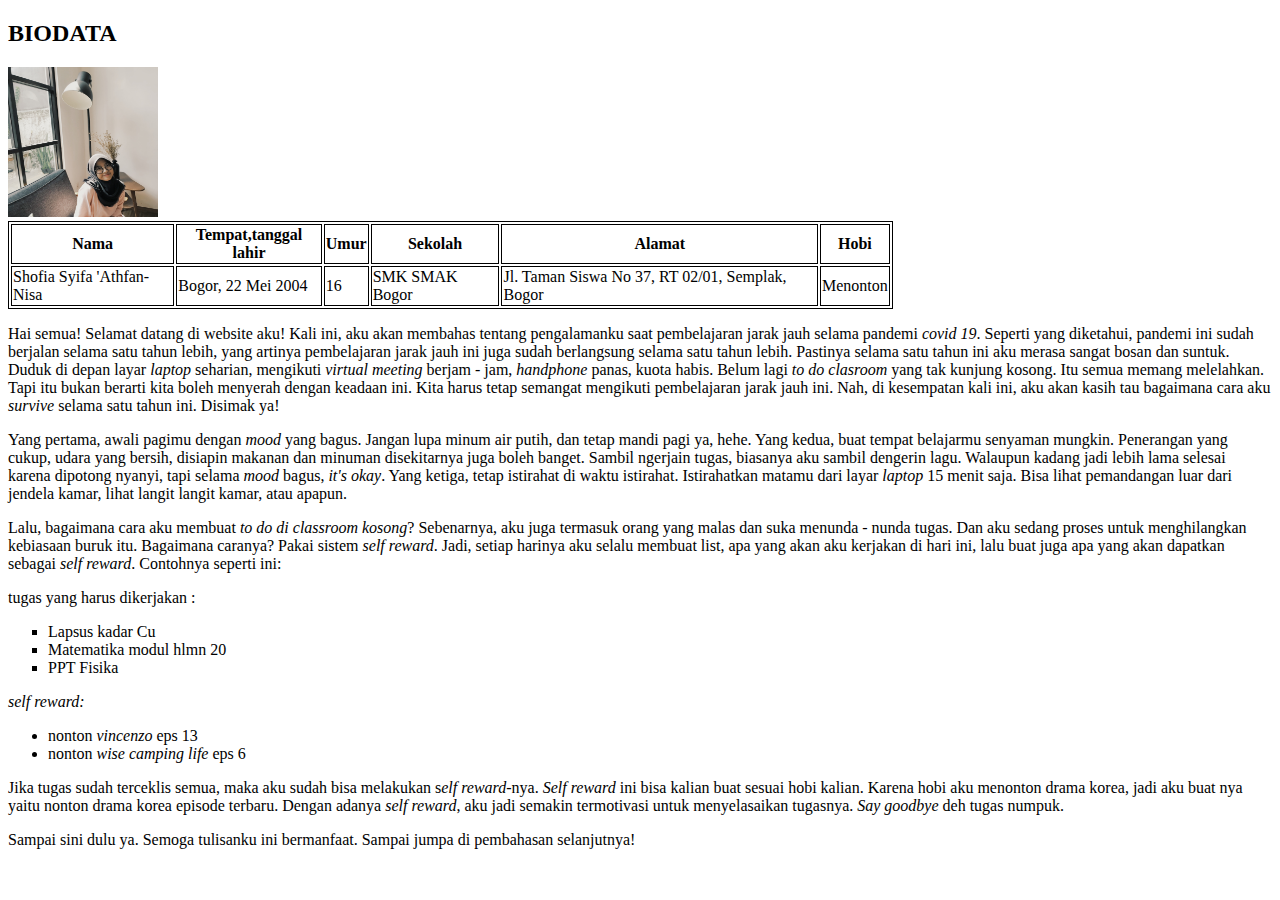
==== index.html @ b70fc034 "Add files via upload" ====
<!DOCTYPE html>
<html>
<head>
<style>
table, th, td {border: 1px solid black;}
</style>
	<title>Website Shofia Syifa 'Athfan-Nisa</title>
</head>
<body>
<h2><b>BIODATA</b></h2>

<img src="foto shofi.jpeg" alt="foto shofi" style="width:150px;height:150px;">

<table style="width:70%">
	<tr>
		<th>Nama</th>
		<th>Tempat,tanggal lahir</th>
		<th>Umur</th>
		<th>Sekolah</th>
		<th>Alamat</th>
		<th>Hobi</th>
	</tr>
	<tr>
		<td>Shofia Syifa 'Athfan-Nisa</td>
		<td>Bogor, 22 Mei 2004</td>
		<td>16</td>
		<td>SMK SMAK Bogor</td>
		<td>Jl. Taman Siswa No 37, RT 02/01, Semplak, Bogor</td>
		<td>Menonton</td>
	</tr>
</table>
<p>Hai semua! Selamat datang di website aku! Kali ini, aku akan membahas tentang pengalamanku saat pembelajaran jarak jauh selama pandemi <i>covid 19</i>. Seperti yang diketahui, pandemi ini sudah berjalan selama satu tahun lebih, yang artinya pembelajaran jarak jauh ini juga sudah berlangsung selama satu tahun lebih. Pastinya selama satu tahun ini aku merasa sangat bosan dan suntuk. Duduk di depan layar <i>laptop</i> seharian, mengikuti <i>virtual meeting</i> berjam - jam, <i>handphone</i> panas, kuota habis. Belum lagi <i>to do clasroom</i> yang tak kunjung kosong. Itu semua memang melelahkan. Tapi itu bukan berarti kita boleh menyerah dengan keadaan ini. Kita harus tetap semangat mengikuti pembelajaran jarak jauh ini. Nah, di kesempatan kali ini, aku akan kasih tau bagaimana cara aku <i>survive</i> selama satu tahun ini. Disimak ya!</p>
<p>Yang pertama, awali pagimu dengan <i>mood</i> yang bagus. Jangan lupa minum air putih, dan tetap mandi pagi ya, hehe. Yang kedua, buat tempat belajarmu senyaman mungkin. Penerangan yang cukup, udara yang bersih, disiapin makanan dan minuman disekitarnya juga boleh banget. Sambil ngerjain tugas, biasanya aku sambil dengerin lagu. Walaupun kadang jadi lebih lama selesai karena dipotong nyanyi, tapi selama <i>mood</i> bagus, <i>it's okay</i>. Yang ketiga, tetap istirahat di waktu istirahat. Istirahatkan matamu dari layar <i>laptop</i> 15 menit saja. Bisa lihat pemandangan luar dari jendela kamar, lihat langit langit kamar, atau apapun.</p>
<p>Lalu, bagaimana cara aku membuat <i>to do di classroom kosong</i>? Sebenarnya, aku juga termasuk orang yang malas dan suka menunda - nunda tugas. Dan aku sedang proses untuk menghilangkan kebiasaan buruk itu. Bagaimana caranya? Pakai sistem <i>self reward</i>. Jadi, setiap harinya aku selalu membuat list, apa yang akan aku kerjakan di hari ini, lalu buat juga apa yang akan dapatkan sebagai <i>self reward</i>. Contohnya seperti ini:</p> 
<p>tugas yang harus dikerjakan :</p>
<ul style="list-style-type:square;">
	<li>Lapsus kadar Cu</li>
	<li>Matematika modul hlmn 20</li>
	<li>PPT Fisika</li>
</ul>
<p><i>self reward:</i></p>
<ul>
	<li>nonton <i>vincenzo</i> eps 13</li>
	<li>nonton <i>wise camping life</i> eps 6</li>
</ul>
<p>Jika tugas sudah terceklis semua, maka aku sudah bisa melakukan s<i>elf reward</i>-nya. <i>Self reward</i> ini bisa kalian buat sesuai hobi kalian. Karena hobi aku menonton drama korea, jadi aku buat <self reward</i>nya yaitu nonton drama korea episode terbaru. Dengan adanya <i>self reward</i>, aku jadi semakin termotivasi untuk menyelasaikan tugasnya. <i>Say goodbye</i> deh tugas numpuk.</p>
<p>Sampai sini dulu ya. Semoga tulisanku ini bermanfaat. Sampai jumpa di pembahasan selanjutnya!</p>
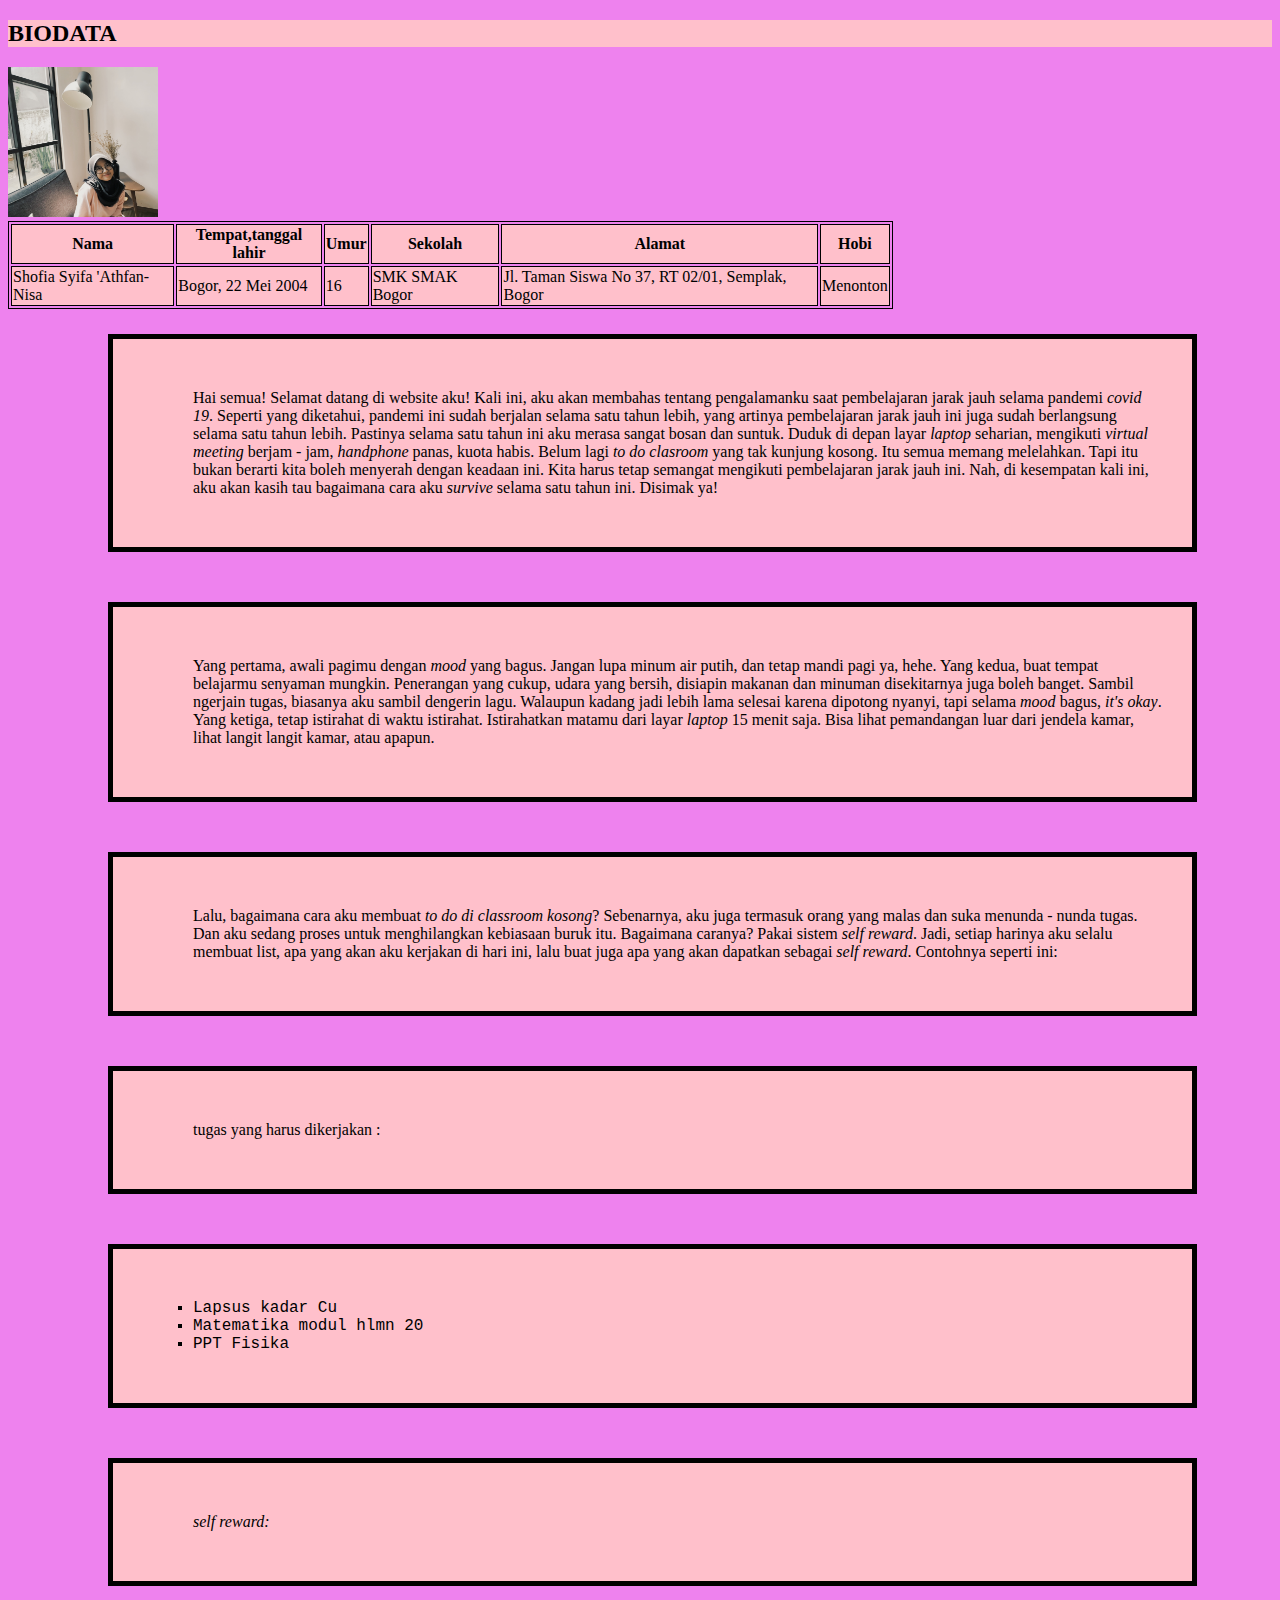
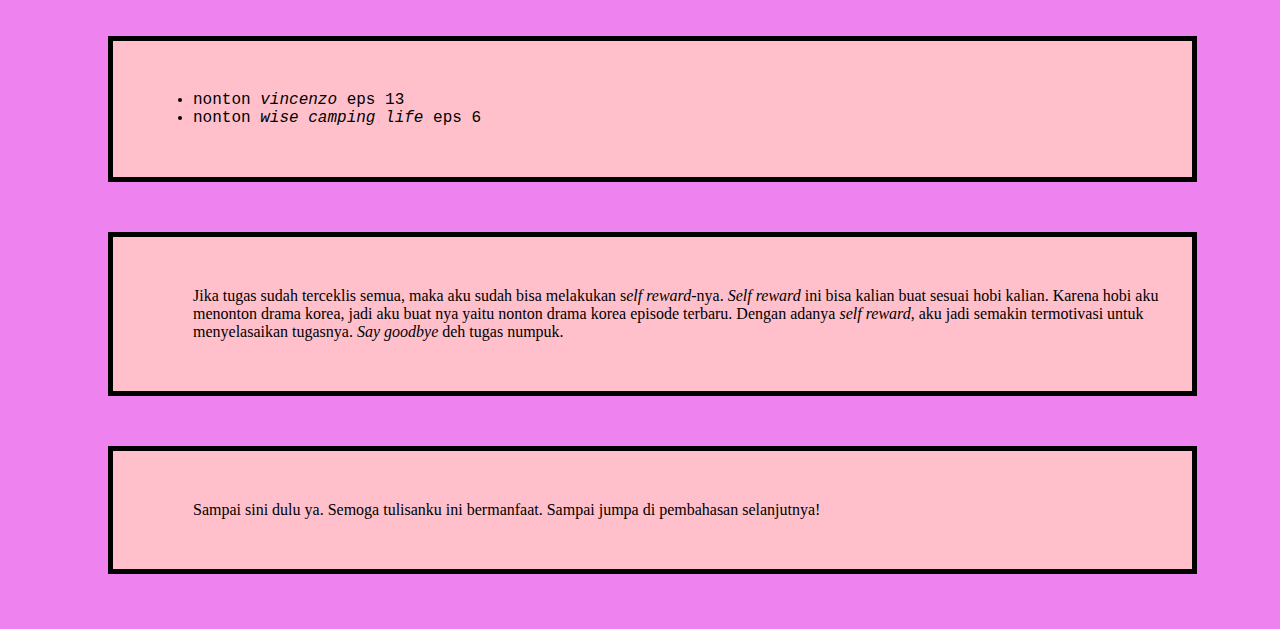
==== commit a894953f: "Add files via upload" ====
--- a/index.html
+++ b/index.html
@@ -1,6 +1,8 @@
 <!DOCTYPE html>
 <html>
 <head>
+	<link rel="stylesheet" href="style.css">
+</head>
 <style>
 table, th, td {border: 1px solid black;}
 </style>
--- a/style.css
+++ b/style.css
@@ -0,0 +1,45 @@
+body {
+	background-color: violet;
+}
+h2{
+	background-color: pink;
+}
+tr {
+	background-color: pink;
+}
+h2 {
+	font-family: "Copperplate", Fantasy
+}
+p {
+	font-family: "Papyrus", Fantasy
+}
+ul {
+	font-family: "Monaco", Monospace
+}
+p {
+	margin-top: 25px;
+	margin-bottom: 50px;
+	margin-right: 75px;
+	margin-left:100px;
+	background-color: pink;
+}
+p {
+	border: 5px solid black;
+	padding-top: 50px;
+	padding-right: 30px;
+	padding-bottom: 50px;
+	padding-left: 80px;
+}
+ul {
+	margin-top: 25px;
+	margin-bottom: 50px;
+	margin-right: 75px;
+	margin-left:100px;
+	background-color: pink;
+}
+ul {
+	border: 5px solid black;
+	padding-top: 50px;
+	padding-right: 30px;
+	padding-bottom: 50px;
+	padding-left: 80px;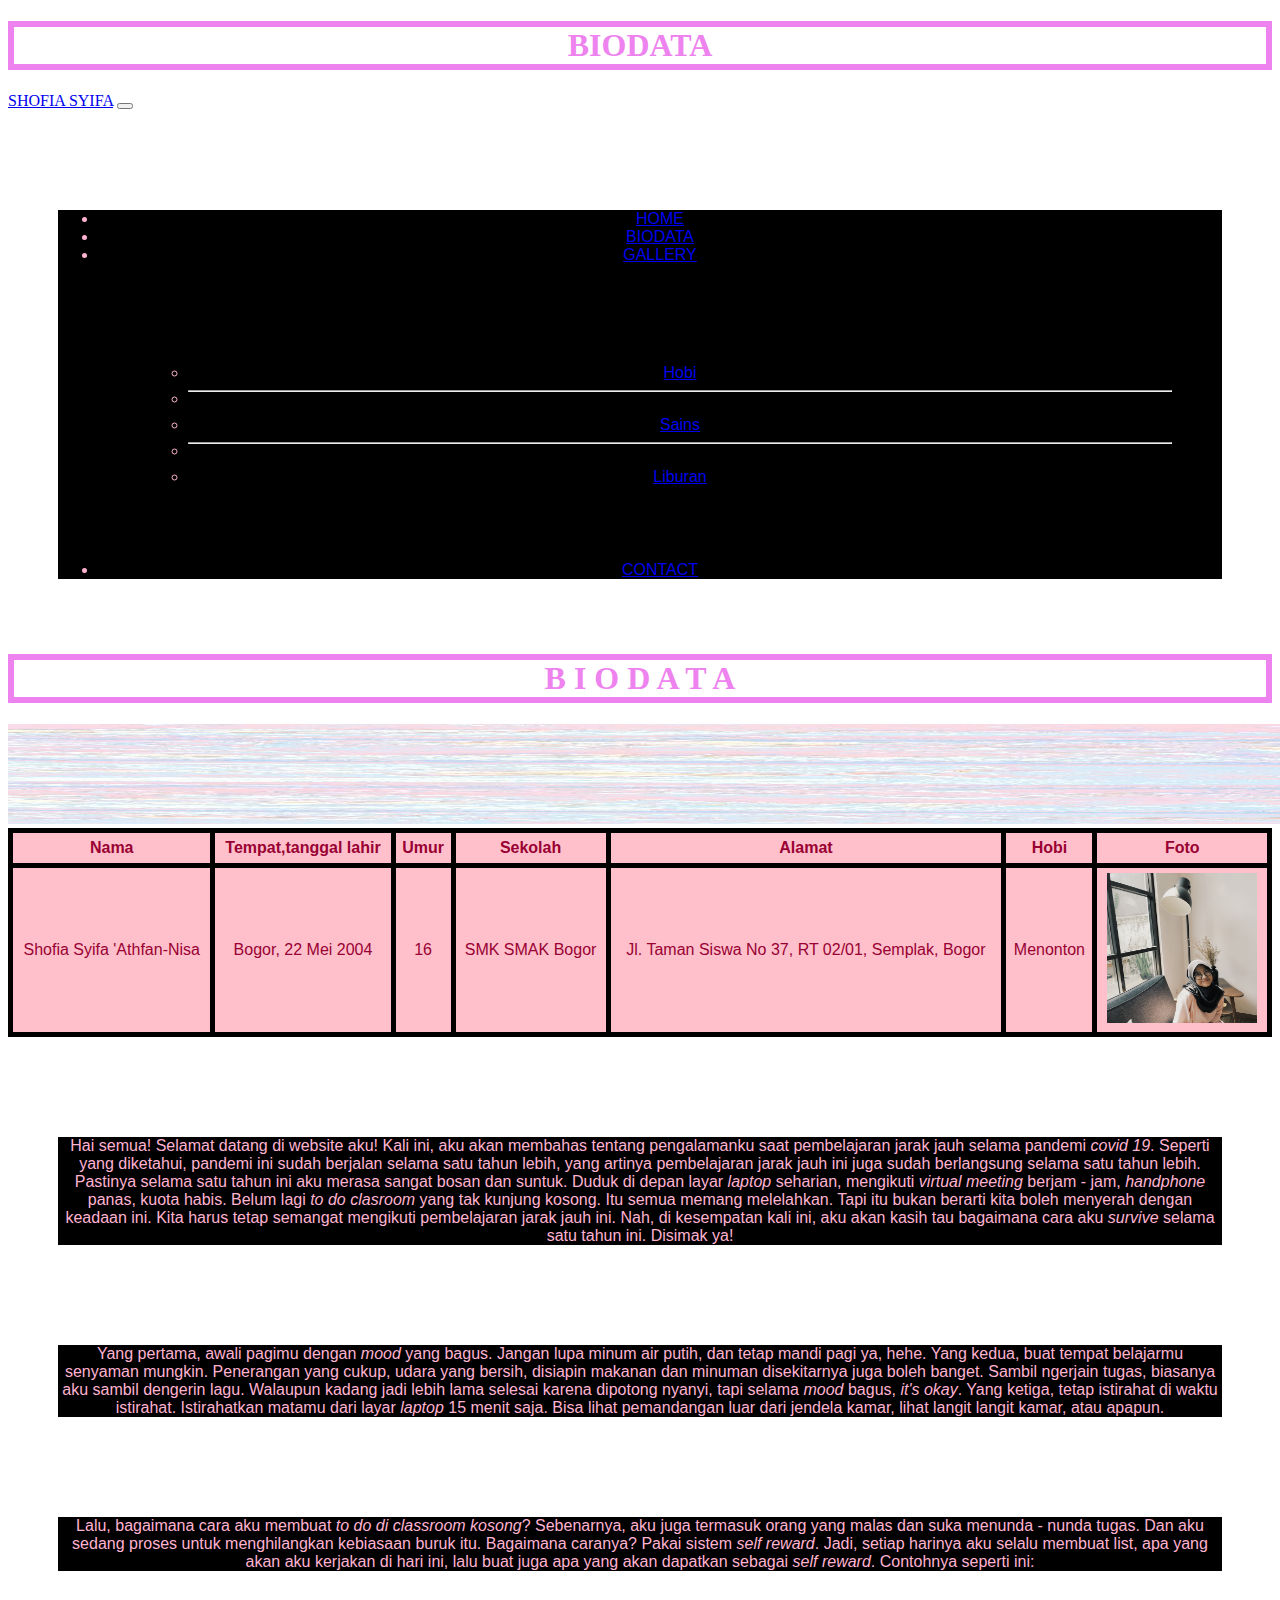
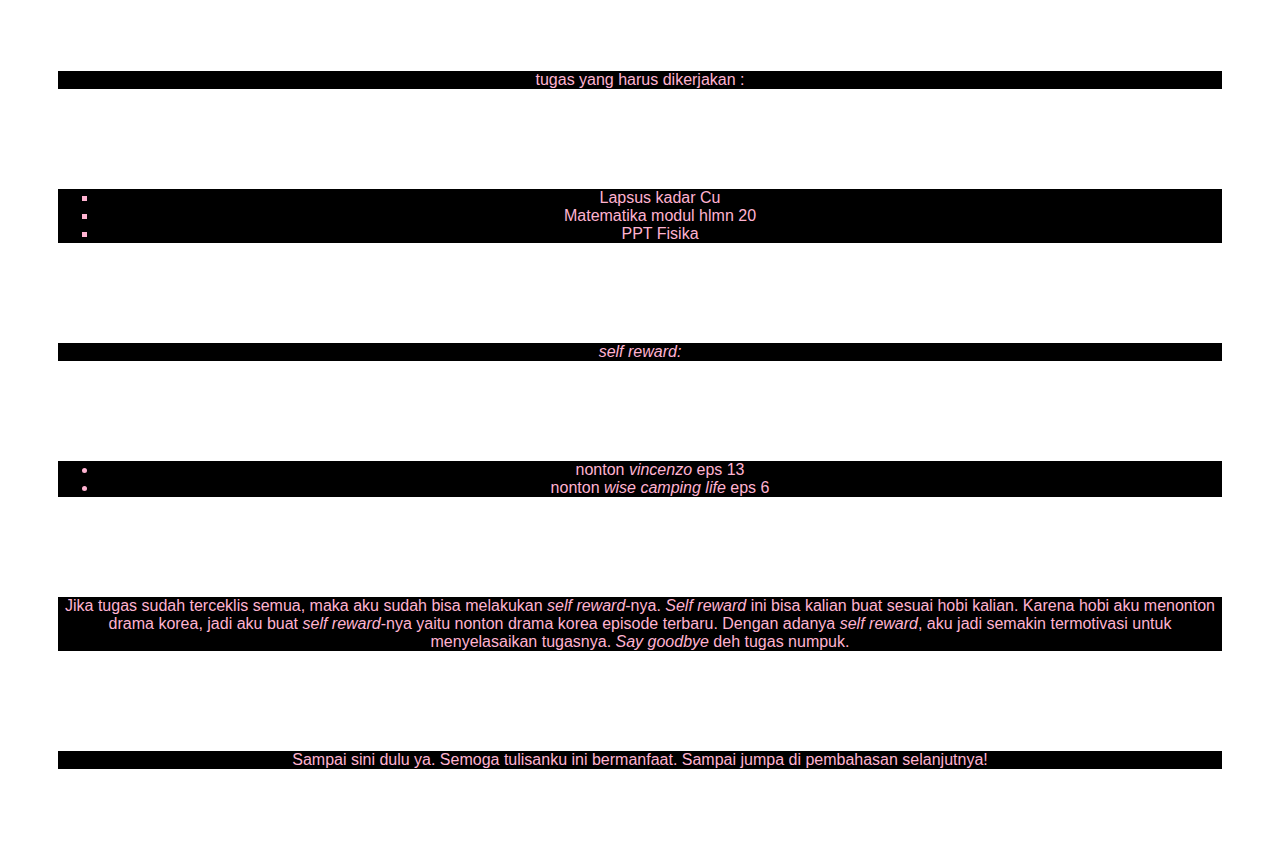
==== commit 81f99db9: "Add files via upload" ====
--- a/index.html
+++ b/index.html
@@ -1,49 +1,104 @@
-<!DOCTYPE html>
-<html>
-<head>
-	<link rel="stylesheet" href="style.css">
-</head>
-<style>
-table, th, td {border: 1px solid black;}
-</style>
-	<title>Website Shofia Syifa 'Athfan-Nisa</title>
-</head>
-<body>
-<h2><b>BIODATA</b></h2>
-
-<img src="foto shofi.jpeg" alt="foto shofi" style="width:150px;height:150px;">
-
-<table style="width:70%">
-	<tr>
-		<th>Nama</th>
-		<th>Tempat,tanggal lahir</th>
-		<th>Umur</th>
-		<th>Sekolah</th>
-		<th>Alamat</th>
-		<th>Hobi</th>
-	</tr>
-	<tr>
-		<td>Shofia Syifa 'Athfan-Nisa</td>
-		<td>Bogor, 22 Mei 2004</td>
-		<td>16</td>
-		<td>SMK SMAK Bogor</td>
-		<td>Jl. Taman Siswa No 37, RT 02/01, Semplak, Bogor</td>
-		<td>Menonton</td>
-	</tr>
+<!doctype html>
+<html lang="en">
+  <head>
+    <link rel="stylesheet" href="style.css">
+    <!-- Bootstrap CSS -->
+    <link href="https://cdn.jsdelivr.net/npm/bootstrap@5.0.1/dist/css/bootstrap.min.css" rel="stylesheet" integrity="sha384-+0n0xVW2eSR5OomGNYDnhzAbDsOXxcvSN1TPprVMTNDbiYZCxYbOOl7+AMvyTG2x" crossorigin="anonymous">
+    <title>Website Shofi</title>
+  </head>
+<body id="page-top">
+  <h1><b>BIODATA</b></h1>
+  <nav class="navbar navbar-expand-lg navbar-dark bg-dark fixed-top" id="mainNav">
+    <div class="container">
+        <a class="navbar-brand" href="#">SHOFIA SYIFA</a>
+        <button class="navbar-toggler navbar-toggler-right" type="button" data-toggle="collapse" data-target="#navbarNav" aria-controls="navbarNav" aria-expanded="false" aria-label="Toggle navigation">
+            <span class="navbar-toggler-icon"></span>
+        </button>
+        <div class="collapse navbar-collapse" id="navbarNav">
+         <ul class="navbar-nav ml-auto">
+          <li class="nav-item active">
+            <a class="nav-link js-scroll-trigger" aria-current="page" href="#home">HOME</a>
+          </li>
+          <li class="nav-item">
+            <a class="nav-link js-scroll-trigger" href="#biodata">BIODATA</a>
+          </li>
+          <li class="nav-item dropdown">
+            <a class="nav-link dropdown-toggle" href="#gallery" id="navbarDropdown" role="button" data-bs-toggle="dropdown" aria-expanded="false">
+            GALLERY
+            </a>
+            <ul class="dropdown-menu" aria-labelledby="navbarDropdown">
+              <li><a class="dropdown-item" href="#">Hobi</a></li>
+              <li><hr class="dropdown-divider"></li>
+              <li><a class="dropdown-item" href="#">Sains</a></li>
+              <li><hr class="dropdown-divider"></li>
+              <li><a class="dropdown-item" href="#">Liburan</a></li>
+            </ul>
+          </li>
+            <li class="nav-item">
+              <a class="nav-link js-scroll-trigger" href="#contact">CONTACT</a>
+            </li>
+        </ul>
+      </div>
+    </div>
+  </nav>
+    <style>
+    table, th, td {
+      border: 5px solid black;
+      border-collapse: collapse;}
+    th, td{
+      padding: 5px;
+    }
+    table, th, td {text-align: center;}
+    </style>
+    <h1> B I O D A T A </h1>
+    <img src="pink pattern.jpg" alt="pink pattern" style="width:1350px;height:100px;">
+<table style="width: 100%">
+  <tr>
+    <th>Nama</th>
+    <th>Tempat,tanggal lahir</th>
+    <th>Umur</th>
+    <th>Sekolah</th>
+    <th>Alamat</th>
+    <th>Hobi</th>
+    <th>Foto</th>
+  </tr>
+  <tr>
+    <td>Shofia Syifa 'Athfan-Nisa</td>
+    <td>Bogor, 22 Mei 2004</td>
+    <td>16</td>
+    <td>SMK SMAK Bogor</td>
+    <td>Jl. Taman Siswa No 37, RT 02/01, Semplak, Bogor</td>
+    <td>Menonton</td>
+    <td>  <img src="foto shofi.jpeg" alt="foto shofi" style="width:150px;height:150px;"> </td>
+  </tr>
 </table>
 <p>Hai semua! Selamat datang di website aku! Kali ini, aku akan membahas tentang pengalamanku saat pembelajaran jarak jauh selama pandemi <i>covid 19</i>. Seperti yang diketahui, pandemi ini sudah berjalan selama satu tahun lebih, yang artinya pembelajaran jarak jauh ini juga sudah berlangsung selama satu tahun lebih. Pastinya selama satu tahun ini aku merasa sangat bosan dan suntuk. Duduk di depan layar <i>laptop</i> seharian, mengikuti <i>virtual meeting</i> berjam - jam, <i>handphone</i> panas, kuota habis. Belum lagi <i>to do clasroom</i> yang tak kunjung kosong. Itu semua memang melelahkan. Tapi itu bukan berarti kita boleh menyerah dengan keadaan ini. Kita harus tetap semangat mengikuti pembelajaran jarak jauh ini. Nah, di kesempatan kali ini, aku akan kasih tau bagaimana cara aku <i>survive</i> selama satu tahun ini. Disimak ya!</p>
 <p>Yang pertama, awali pagimu dengan <i>mood</i> yang bagus. Jangan lupa minum air putih, dan tetap mandi pagi ya, hehe. Yang kedua, buat tempat belajarmu senyaman mungkin. Penerangan yang cukup, udara yang bersih, disiapin makanan dan minuman disekitarnya juga boleh banget. Sambil ngerjain tugas, biasanya aku sambil dengerin lagu. Walaupun kadang jadi lebih lama selesai karena dipotong nyanyi, tapi selama <i>mood</i> bagus, <i>it's okay</i>. Yang ketiga, tetap istirahat di waktu istirahat. Istirahatkan matamu dari layar <i>laptop</i> 15 menit saja. Bisa lihat pemandangan luar dari jendela kamar, lihat langit langit kamar, atau apapun.</p>
 <p>Lalu, bagaimana cara aku membuat <i>to do di classroom kosong</i>? Sebenarnya, aku juga termasuk orang yang malas dan suka menunda - nunda tugas. Dan aku sedang proses untuk menghilangkan kebiasaan buruk itu. Bagaimana caranya? Pakai sistem <i>self reward</i>. Jadi, setiap harinya aku selalu membuat list, apa yang akan aku kerjakan di hari ini, lalu buat juga apa yang akan dapatkan sebagai <i>self reward</i>. Contohnya seperti ini:</p> 
 <p>tugas yang harus dikerjakan :</p>
 <ul style="list-style-type:square;">
-	<li>Lapsus kadar Cu</li>
-	<li>Matematika modul hlmn 20</li>
-	<li>PPT Fisika</li>
+  <li>Lapsus kadar Cu</li>
+  <li>Matematika modul hlmn 20</li>
+  <li>PPT Fisika</li>
 </ul>
 <p><i>self reward:</i></p>
 <ul>
-	<li>nonton <i>vincenzo</i> eps 13</li>
-	<li>nonton <i>wise camping life</i> eps 6</li>
+  <li>nonton <i>vincenzo</i> eps 13</li>
+  <li>nonton <i>wise camping life</i> eps 6</li>
 </ul>
-<p>Jika tugas sudah terceklis semua, maka aku sudah bisa melakukan s<i>elf reward</i>-nya. <i>Self reward</i> ini bisa kalian buat sesuai hobi kalian. Karena hobi aku menonton drama korea, jadi aku buat <self reward</i>nya yaitu nonton drama korea episode terbaru. Dengan adanya <i>self reward</i>, aku jadi semakin termotivasi untuk menyelasaikan tugasnya. <i>Say goodbye</i> deh tugas numpuk.</p>
-<p>Sampai sini dulu ya. Semoga tulisanku ini bermanfaat. Sampai jumpa di pembahasan selanjutnya!</p>+<p>Jika tugas sudah terceklis semua, maka aku sudah bisa melakukan <i>self reward</i>-nya. <i>Self reward</i> ini bisa kalian buat sesuai hobi kalian. Karena hobi aku menonton drama korea, jadi aku buat <i>self reward</i>-nya yaitu nonton drama korea episode terbaru. Dengan adanya <i>self reward</i>, aku jadi semakin termotivasi untuk menyelasaikan tugasnya. <i>Say goodbye</i> deh tugas numpuk.</p>
+<p>Sampai sini dulu ya. Semoga tulisanku ini bermanfaat. Sampai jumpa di pembahasan selanjutnya!</p>
+
+
+    <!-- Optional JavaScript; choose one of the two! -->
+
+    <!-- Option 1: Bootstrap Bundle with Popper -->
+    <script src="https://cdn.jsdelivr.net/npm/bootstrap@5.0.1/dist/js/bootstrap.bundle.min.js" integrity="sha384-gtEjrD/SeCtmISkJkNUaaKMoLD0//ElJ19smozuHV6z3Iehds+3Ulb9Bn9Plx0x4" crossorigin="anonymous"></script>
+
+    <!-- Option 2: Separate Popper and Bootstrap JS -->
+    <!--
+    <script src="https://cdn.jsdelivr.net/npm/@popperjs/core@2.9.2/dist/umd/popper.min.js" integrity="sha384-IQsoLXl5PILFhosVNubq5LC7Qb9DXgDA9i+tQ8Zj3iwWAwPtgFTxbJ8NT4GN1R8p" crossorigin="anonymous"></script>
+    <script src="https://cdn.jsdelivr.net/npm/bootstrap@5.0.1/dist/js/bootstrap.min.js" integrity="sha384-Atwg2Pkwv9vp0ygtn1JAojH0nYbwNJLPhwyoVbhoPwBhjQPR5VtM2+xf0Uwh9KtT" crossorigin="anonymous"></script>
+    -->
+  </body>
+</html>--- a/style.css
+++ b/style.css
@@ -1,45 +1,28 @@
-body {
-	background-color: violet;
-}
-h2{
-	background-color: pink;
-}
-tr {
-	background-color: pink;
-}
-h2 {
-	font-family: "Copperplate", Fantasy
-}
-p {
-	font-family: "Papyrus", Fantasy
-}
-ul {
-	font-family: "Monaco", Monospace
-}
-p {
-	margin-top: 25px;
-	margin-bottom: 50px;
-	margin-right: 75px;
-	margin-left:100px;
-	background-color: pink;
-}
-p {
-	border: 5px solid black;
-	padding-top: 50px;
-	padding-right: 30px;
-	padding-bottom: 50px;
-	padding-left: 80px;
-}
-ul {
-	margin-top: 25px;
-	margin-bottom: 50px;
-	margin-right: 75px;
-	margin-left:100px;
-	background-color: pink;
-}
-ul {
-	border: 5px solid black;
-	padding-top: 50px;
-	padding-right: 30px;
-	padding-bottom: 50px;
-	padding-left: 80px;+h1 {text-align: center;
+	border: 6px solid;
+	color : violet;}
+p {color : #ffb3d1;
+	text-align: center;}
+tr {color : #990033;
+	text-align: center;
+	border: 2px solid}
+ul {color : #ffb3d1;
+	text-align: center;}
+ul	{border-left: : 10px solid pink;
+	background-color : black;}
+tr {background-color: pink;}
+p {background-color: black}
+p {margin-top: 100px;
+	margin-right: 50px;
+	margin-left: 50px;
+	margin-bottom: 75px;}
+ul {margin-top: 100px;
+	margin-right: 50px;
+	margin-left: 50px;
+	margin-bottom: 75px;}
+h1 {font-family: Copperplate, Papyrus, fantasy;}
+p {font-family: "Trebuchet MS", Helvetica, sans-serif;}
+ul {font-family: "Trebuchet MS", Helvetica, sans-serif;}
+tr {font-family: "Trebuchet MS", Helvetica, sans-serif;}
+table {width: 50%}
+th {height: 20px;}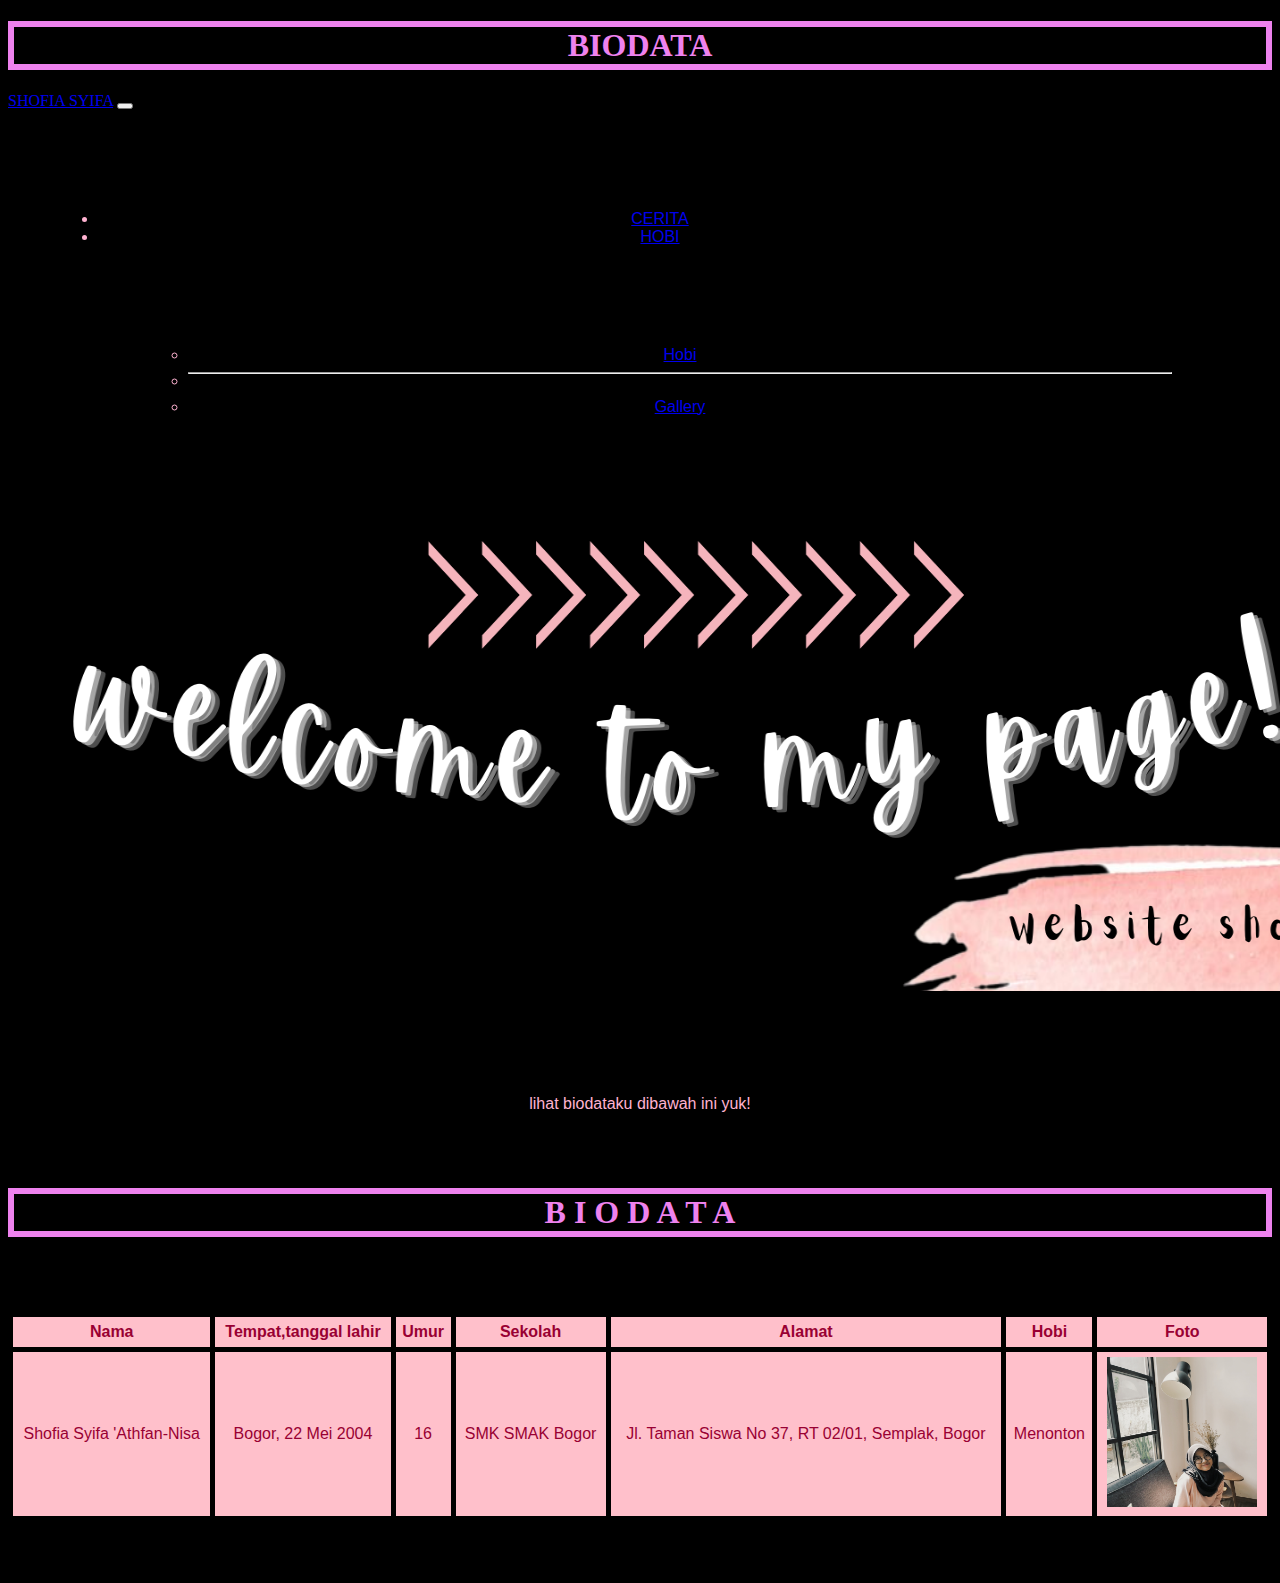
==== commit 41162fb1: "Add files via upload" ====
--- a/index.html
+++ b/index.html
@@ -17,26 +17,18 @@
         <div class="collapse navbar-collapse" id="navbarNav">
          <ul class="navbar-nav ml-auto">
           <li class="nav-item active">
-            <a class="nav-link js-scroll-trigger" aria-current="page" href="#home">HOME</a>
-          </li>
-          <li class="nav-item">
-            <a class="nav-link js-scroll-trigger" href="#biodata">BIODATA</a>
+            <a class="nav-link js-scroll-trigger" aria-current="page" href="cerita.html">CERITA</a>
           </li>
           <li class="nav-item dropdown">
-            <a class="nav-link dropdown-toggle" href="#gallery" id="navbarDropdown" role="button" data-bs-toggle="dropdown" aria-expanded="false">
-            GALLERY
+            <a class="nav-link dropdown-toggle" href="#hobi" id="navbarDropdown" role="button" data-bs-toggle="dropdown" aria-expanded="false">
+            HOBI
             </a>
             <ul class="dropdown-menu" aria-labelledby="navbarDropdown">
-              <li><a class="dropdown-item" href="#">Hobi</a></li>
+              <li><a class="dropdown-item" href="index2.html">Hobi</a></li>
               <li><hr class="dropdown-divider"></li>
-              <li><a class="dropdown-item" href="#">Sains</a></li>
-              <li><hr class="dropdown-divider"></li>
-              <li><a class="dropdown-item" href="#">Liburan</a></li>
+              <li><a class="dropdown-item" href="fotogallery.html">Gallery</a></li>
             </ul>
           </li>
-            <li class="nav-item">
-              <a class="nav-link js-scroll-trigger" href="#contact">CONTACT</a>
-            </li>
         </ul>
       </div>
     </div>
@@ -49,9 +41,13 @@
       padding: 5px;
     }
     table, th, td {text-align: center;}
+    body {background-color: black}
     </style>
+    <img src="welcome to my page!.png" alt="header" style="width: 1340px; height: 500px">
+    <p> lihat biodataku dibawah ini yuk!</p>
     <h1> B I O D A T A </h1>
-    <img src="pink pattern.jpg" alt="pink pattern" style="width:1350px;height:100px;">
+</br></br></br>
+    
 <table style="width: 100%">
   <tr>
     <th>Nama</th>
@@ -72,22 +68,8 @@
     <td>  <img src="foto shofi.jpeg" alt="foto shofi" style="width:150px;height:150px;"> </td>
   </tr>
 </table>
-<p>Hai semua! Selamat datang di website aku! Kali ini, aku akan membahas tentang pengalamanku saat pembelajaran jarak jauh selama pandemi <i>covid 19</i>. Seperti yang diketahui, pandemi ini sudah berjalan selama satu tahun lebih, yang artinya pembelajaran jarak jauh ini juga sudah berlangsung selama satu tahun lebih. Pastinya selama satu tahun ini aku merasa sangat bosan dan suntuk. Duduk di depan layar <i>laptop</i> seharian, mengikuti <i>virtual meeting</i> berjam - jam, <i>handphone</i> panas, kuota habis. Belum lagi <i>to do clasroom</i> yang tak kunjung kosong. Itu semua memang melelahkan. Tapi itu bukan berarti kita boleh menyerah dengan keadaan ini. Kita harus tetap semangat mengikuti pembelajaran jarak jauh ini. Nah, di kesempatan kali ini, aku akan kasih tau bagaimana cara aku <i>survive</i> selama satu tahun ini. Disimak ya!</p>
-<p>Yang pertama, awali pagimu dengan <i>mood</i> yang bagus. Jangan lupa minum air putih, dan tetap mandi pagi ya, hehe. Yang kedua, buat tempat belajarmu senyaman mungkin. Penerangan yang cukup, udara yang bersih, disiapin makanan dan minuman disekitarnya juga boleh banget. Sambil ngerjain tugas, biasanya aku sambil dengerin lagu. Walaupun kadang jadi lebih lama selesai karena dipotong nyanyi, tapi selama <i>mood</i> bagus, <i>it's okay</i>. Yang ketiga, tetap istirahat di waktu istirahat. Istirahatkan matamu dari layar <i>laptop</i> 15 menit saja. Bisa lihat pemandangan luar dari jendela kamar, lihat langit langit kamar, atau apapun.</p>
-<p>Lalu, bagaimana cara aku membuat <i>to do di classroom kosong</i>? Sebenarnya, aku juga termasuk orang yang malas dan suka menunda - nunda tugas. Dan aku sedang proses untuk menghilangkan kebiasaan buruk itu. Bagaimana caranya? Pakai sistem <i>self reward</i>. Jadi, setiap harinya aku selalu membuat list, apa yang akan aku kerjakan di hari ini, lalu buat juga apa yang akan dapatkan sebagai <i>self reward</i>. Contohnya seperti ini:</p> 
-<p>tugas yang harus dikerjakan :</p>
-<ul style="list-style-type:square;">
-  <li>Lapsus kadar Cu</li>
-  <li>Matematika modul hlmn 20</li>
-  <li>PPT Fisika</li>
-</ul>
-<p><i>self reward:</i></p>
-<ul>
-  <li>nonton <i>vincenzo</i> eps 13</li>
-  <li>nonton <i>wise camping life</i> eps 6</li>
-</ul>
-<p>Jika tugas sudah terceklis semua, maka aku sudah bisa melakukan <i>self reward</i>-nya. <i>Self reward</i> ini bisa kalian buat sesuai hobi kalian. Karena hobi aku menonton drama korea, jadi aku buat <i>self reward</i>-nya yaitu nonton drama korea episode terbaru. Dengan adanya <i>self reward</i>, aku jadi semakin termotivasi untuk menyelasaikan tugasnya. <i>Say goodbye</i> deh tugas numpuk.</p>
-<p>Sampai sini dulu ya. Semoga tulisanku ini bermanfaat. Sampai jumpa di pembahasan selanjutnya!</p>
+</br></br></br>
+
 
 
     <!-- Optional JavaScript; choose one of the two! -->
--- a/style.css
+++ b/style.css
@@ -1,3 +1,4 @@
+
 h1 {text-align: center;
 	border: 6px solid;
 	color : violet;}
@@ -11,7 +12,6 @@
 ul	{border-left: : 10px solid pink;
 	background-color : black;}
 tr {background-color: pink;}
-p {background-color: black}
 p {margin-top: 100px;
 	margin-right: 50px;
 	margin-left: 50px;
